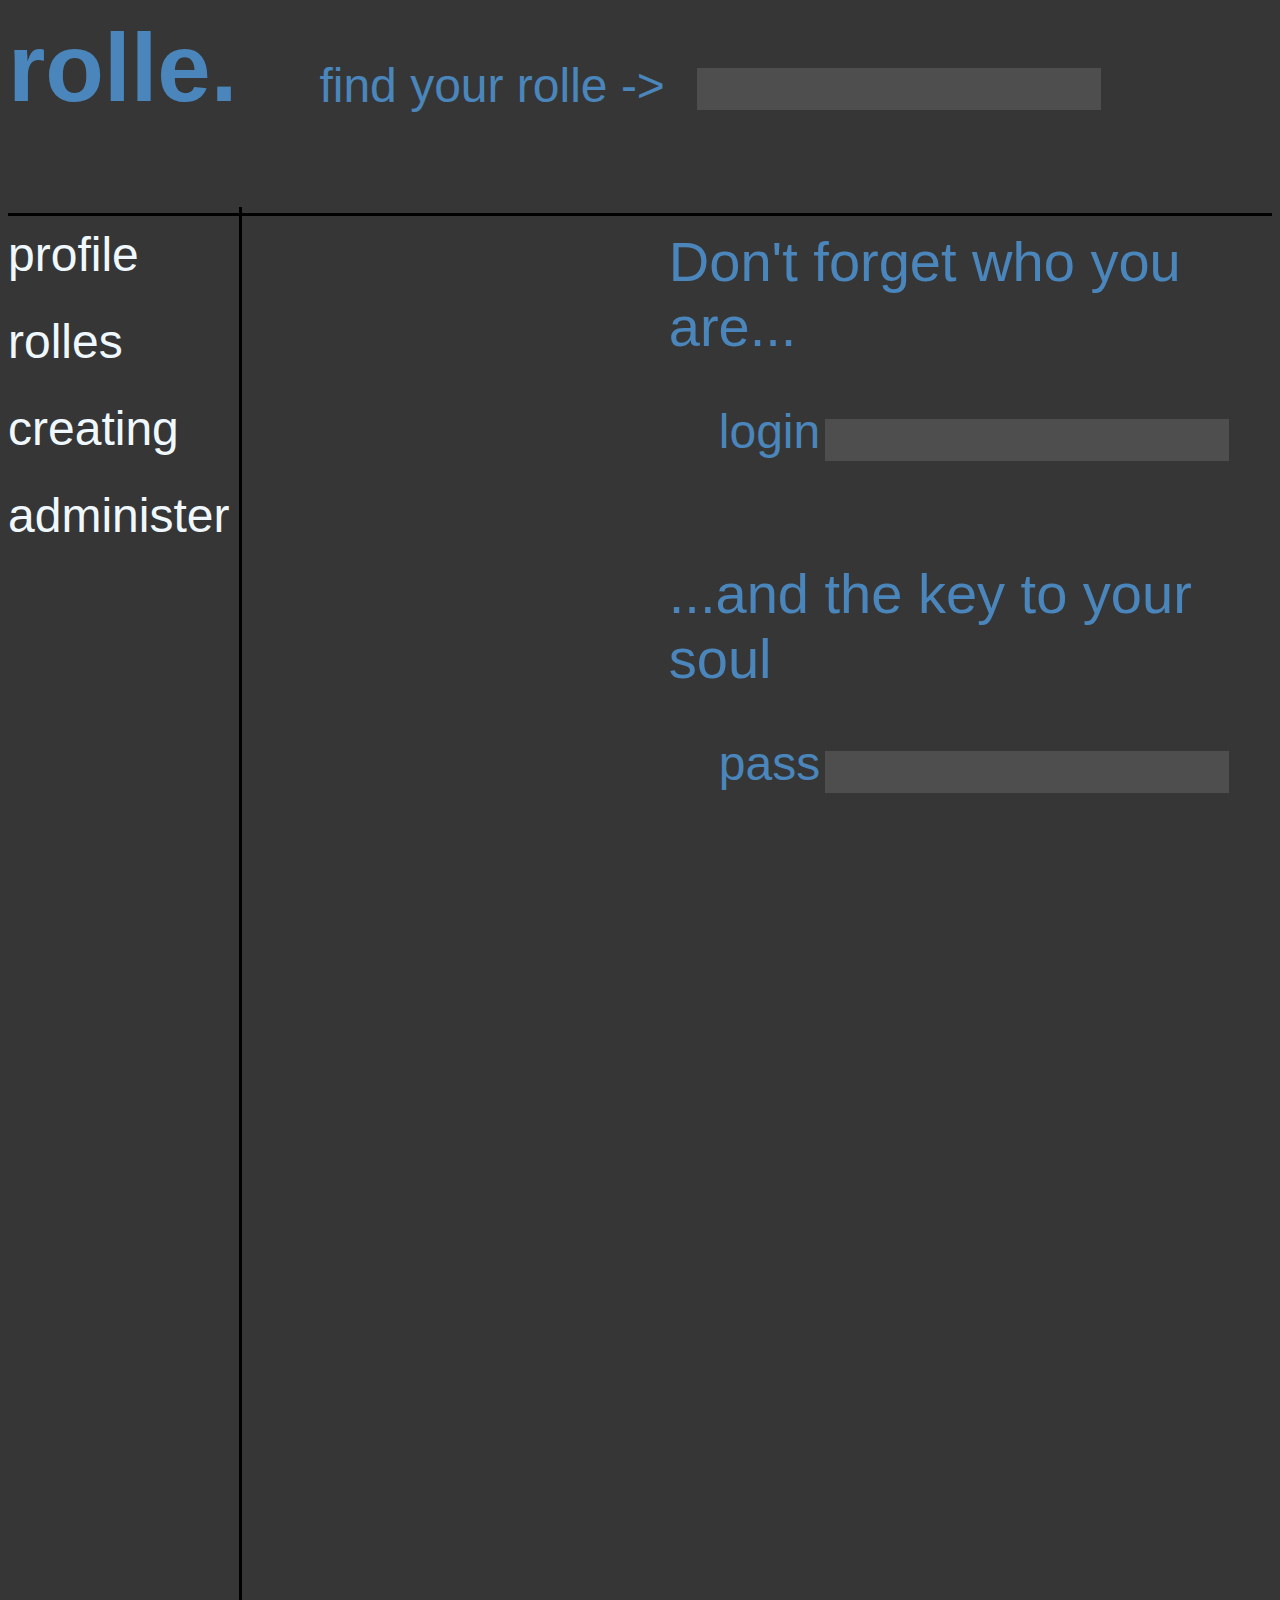
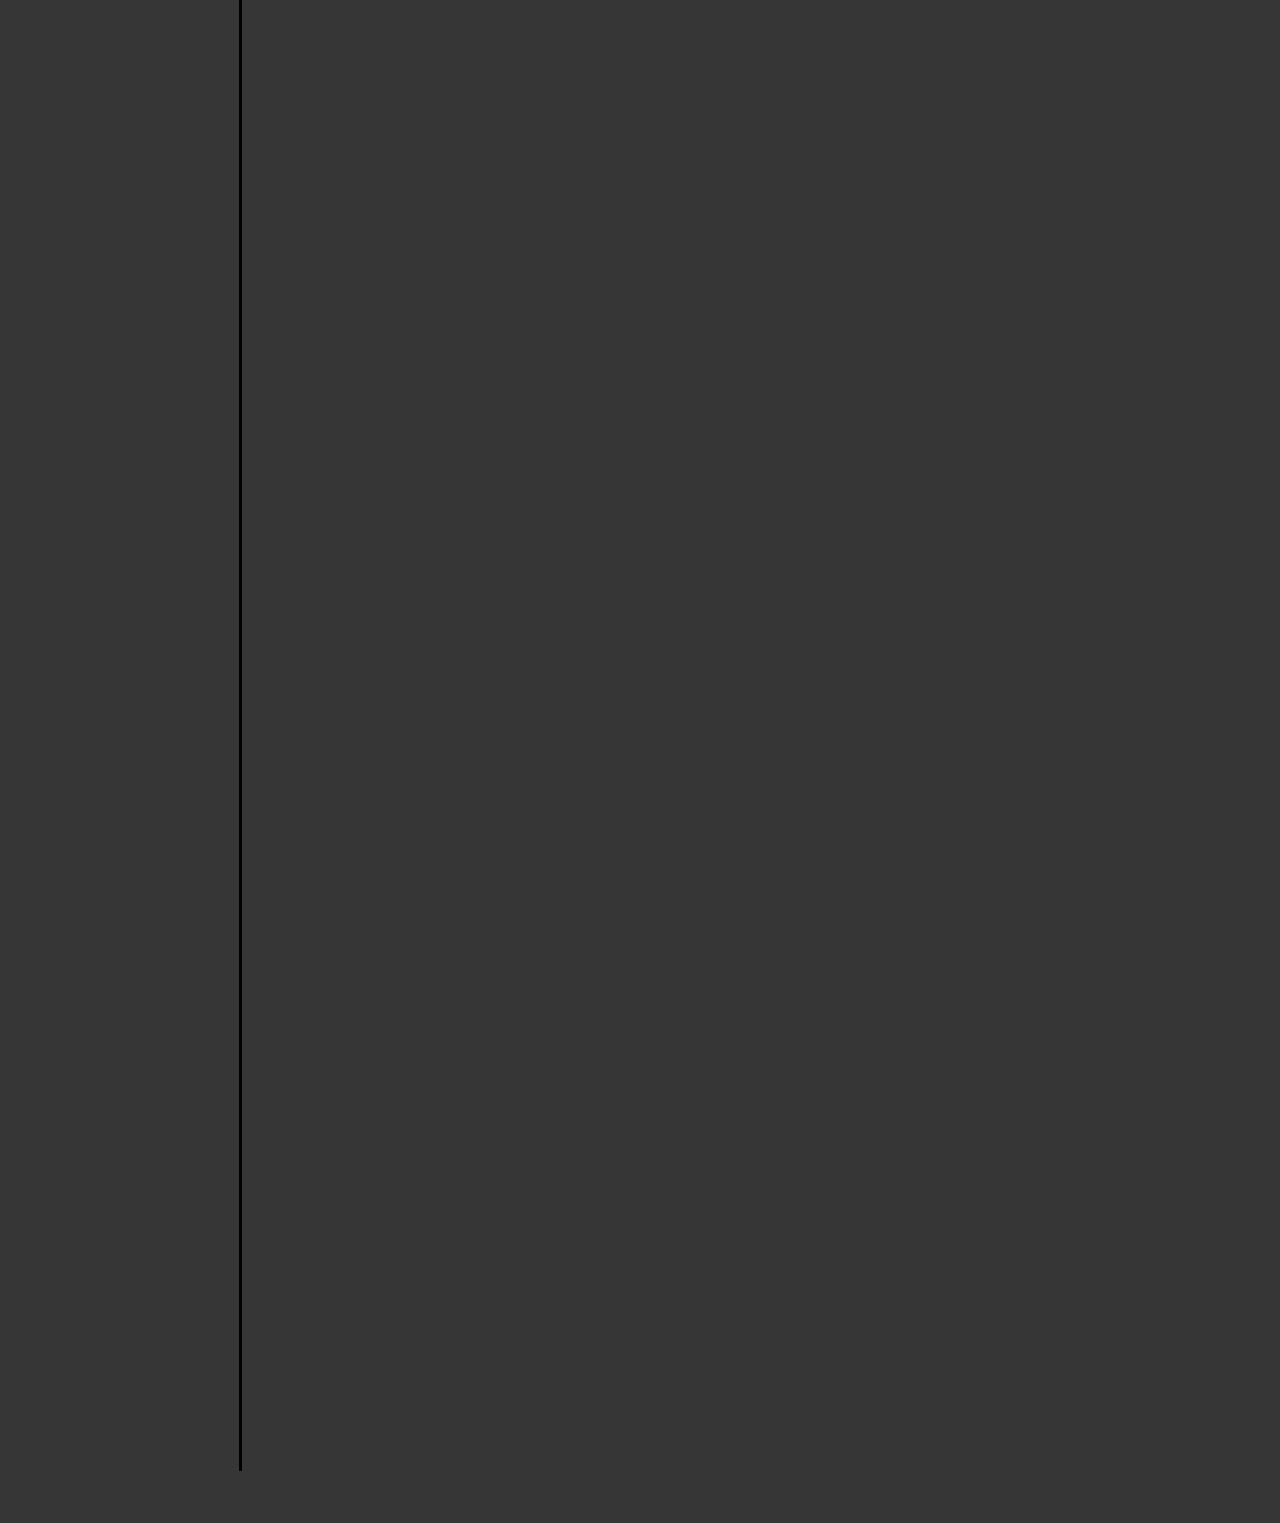
==== login.html @ 43cd4a1c "first betta bild" ====
<!DOCTYPE html>
<html lang="en">
<head>
    <meta charset="UTF-8">
    <meta name="viewport" content="width=device-width, initial-scale=1.0">
    <title>rolle</title>
    <link rel="stylesheet" href="style/style.css">
</head>
<body>
    <div class="top-line">
        <div><a href="" class="text-logo"><h2>rolle.</h2></a></div>
        <label class="search-rolle-label" for="search-rolle">find your rolle -></label>
        <input id="search-rolle" type="text" name="search">
    </div>
    <div class="center">
        <div class="left-line">
            <a href="">profile</a><a href="" class="rolles-left">rolles</a><a href="" class="creating-left">creating</a><a href="" class="administer-left">administer</a>
        </div>
        <div class="right-line">
            <div class="login-central">
                <div class="login-page"><div class="under-login">Don't forget who you are...</div><label class="login-label" for="login">login</label>
                    <input id="login" type="text" name="login"></div>
                <div class="password-page"><div class="under-login">...and the key to your soul</div><label class="password-label" for="password">pass</label>
                    <input id="password" type="text" name="password"></div>
            </div>
        </div>
        
    </div>
</body>
</html>
---- style/style.css ----
body {
    font-family: 'Roboto', sans-serif;
    background-color: #363636;
    display: grid;
    flex-wrap: wrap;
}

a {
    text-decoration: none;
    user-select: none;
}

.home {
    display: column;
    text-align: center;
}

.home a {
    font-size: 5em;
    display: grid;
    color: aliceblue;
    margin: 1% 40%;
    transition: 1s linear;
}

.home a:hover {
    border-radius: 8px;
    background-color:#4e4e4e;
}

h1 {
    font-size: 10em;
    color:rgb(74, 134, 187);
    user-select: none;
}

h2 {
    font-size: 6em;
    margin-top: 5px;
    color:rgb(74, 134, 187);
    user-select: none;
}

.top-line {
    display: flex;
    gap: 2em;
    border-style: solid;
    border-top: none;
    border-left: none;
    border-right: none;
}

label {
    font-size: 3em;
    margin-top: 50px;
    margin-left: 50px;
    color:rgb(74, 134, 187);
    user-select: none;
    margin-bottom: 100px;
}

input[name="search"] {
    font-size: 1.5em;
    color:aliceblue;
    width: 400px;
    height: 40px;
    outline: none;
}

#search-rolle {
    margin-top: 60px;
    margin-bottom: 100px;
    size: 9;
    background-color:#4e4e4e;
    border-style: hidden;
}

.center {
    position: relative;
    bottom: 27px;
    display: flex;
}

.left-line {
    margin: 1.4% 10% 1% 0;
    display: grid;
    gap: 2em;
    border-style: solid;
    border-top: none;
    border-left: none;
    border-bottom: none;
    padding-top: 20px;
    padding-right: 10px;
    padding-bottom: 200%;
}

.left-line a {
    font-size: 3em;
    display: inline-block;
    color: aliceblue;
    transition: 0.5s linear;
    margin-right: auto;
}

.left-line a:hover{
    border-radius: 8px;
    background-color: #4e4e4e;
}

.right-line {
    gap: 2em;
    display: flex;
    width: 75%;
}
.rolles-1 {
    top: 40px;
    position: relative;
    display: grid;
    gap: 2em;
    border-style: none;
}

.rolles-2 {
    top: 40px;
    position: relative;
    display: grid;
    gap: 2em;
    border-style: none;
}

.rolles-3 {
    top: 40px;
    position: relative;
    display: grid;
    gap: 2em;
    border-style: none;
}

.rolles-4 {
    top: 40px;
    position: relative;
    display: grid;
    gap: 2em;
    border-style: none;
}

.rolles {
    height: 300px;
    width: 250px;
    display: column;
    text-align: center;
    color: aliceblue;
    background-color: #4e4e4e;
    border-radius: 5px;
    position: relative;
}

.rolles-top {
    display: flex;
    /*gap: 4em;*/
}

.rolles-center {
    margin-left: 20%;
    margin-right: 20%;
    align-items: center;
    font-size: 1.5em;
    position: relative;
    padding-top: 15%;
}

.img-wrapper {
    position: relative;
    padding-top: 120%;
    overflow: hidden;
}

.img-wrapper img{
    position: absolute;
    right: 0;
    bottom: 15px;
    width: 100%;
    opacity: 1;

    -webkit-transition: opacity 150ms;
    -moz-transition: opacity 150ms;
    -ms-transition: opacity 150ms;
    transition: opacity 150ms;
}

.img-wrapper.loaded img{
    opacity: 1;
}

.rolle-name{
    font-size: 100%;
}

.rolle-description {
    font-size: 60%;
}

.info {
    position: absolute;
    right: 1px;
    top: 0.2px;
}

.info a{
    position: relative;
    height: 8%;
    display: grid;
    background-color: #ffffff;
    color: #4a86bb;
    border-style: hidden;
    border-radius: 2.5px;
}

.rolles-bottom {
    display: flex;
    gap: 16em;
    position: absolute;
    bottom: 0;
}

.author {
    text-align: end;
    position: relative;
    right: 22%;
}

.login-central {
    position: relative;
    margin-left: 300px;
    top: 40px;
}

.under-login {
    color: #4a86bb;
    font-size: 3.5em;
    user-select: none;

}

input[name="login"] {
    font-size: 1.5em;
    color:aliceblue;
    width: 400px;
    height: 40px;
    outline: none;
}

input[name="password"] {
    font-size: 1.5em;
    color:aliceblue;
    width: 400px;
    height: 40px;
    outline: none;
}

#login {
    margin-top: 60px;
    margin-bottom: 100px;
    size: 9;
    background-color:#4e4e4e;
    border-style: hidden;
}

#password {
    margin-top: 60px;
    margin-bottom: 100px;
    size: 9;
    background-color:#4e4e4e;
    border-style: hidden;
}
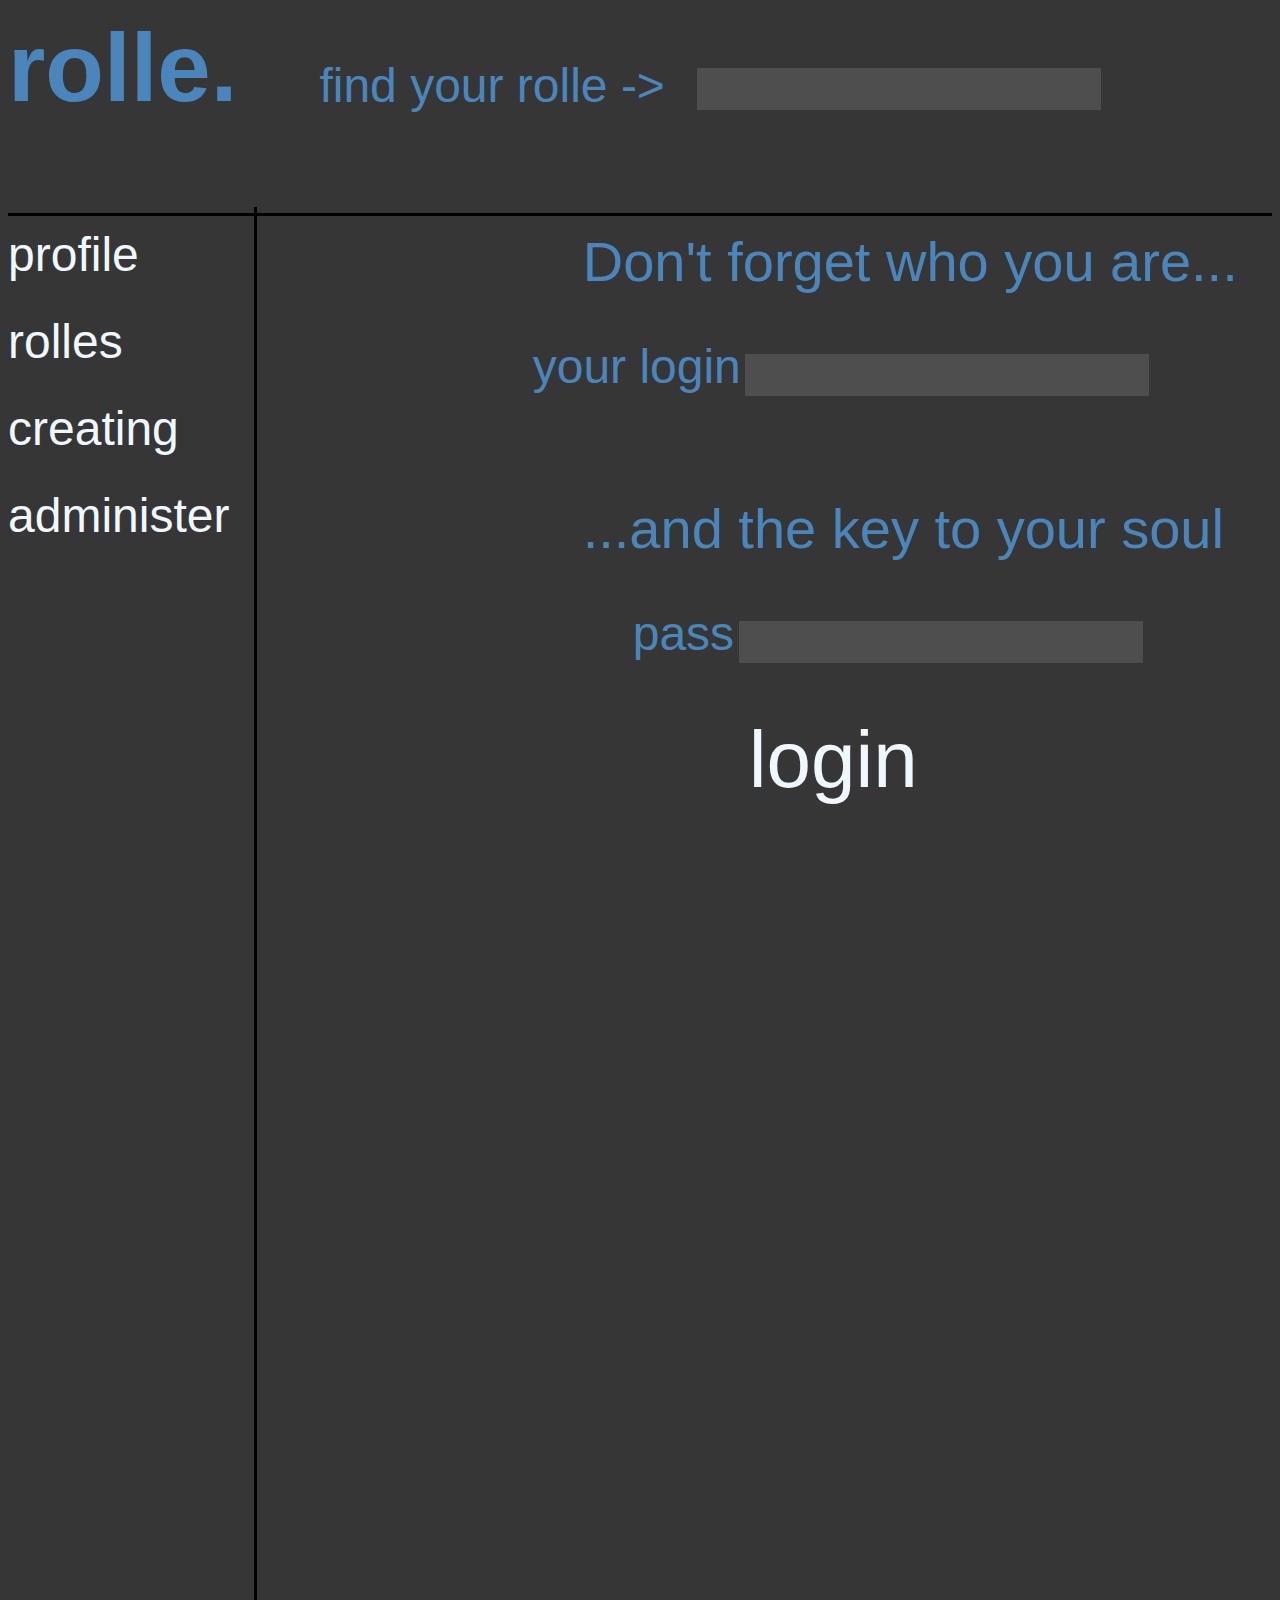
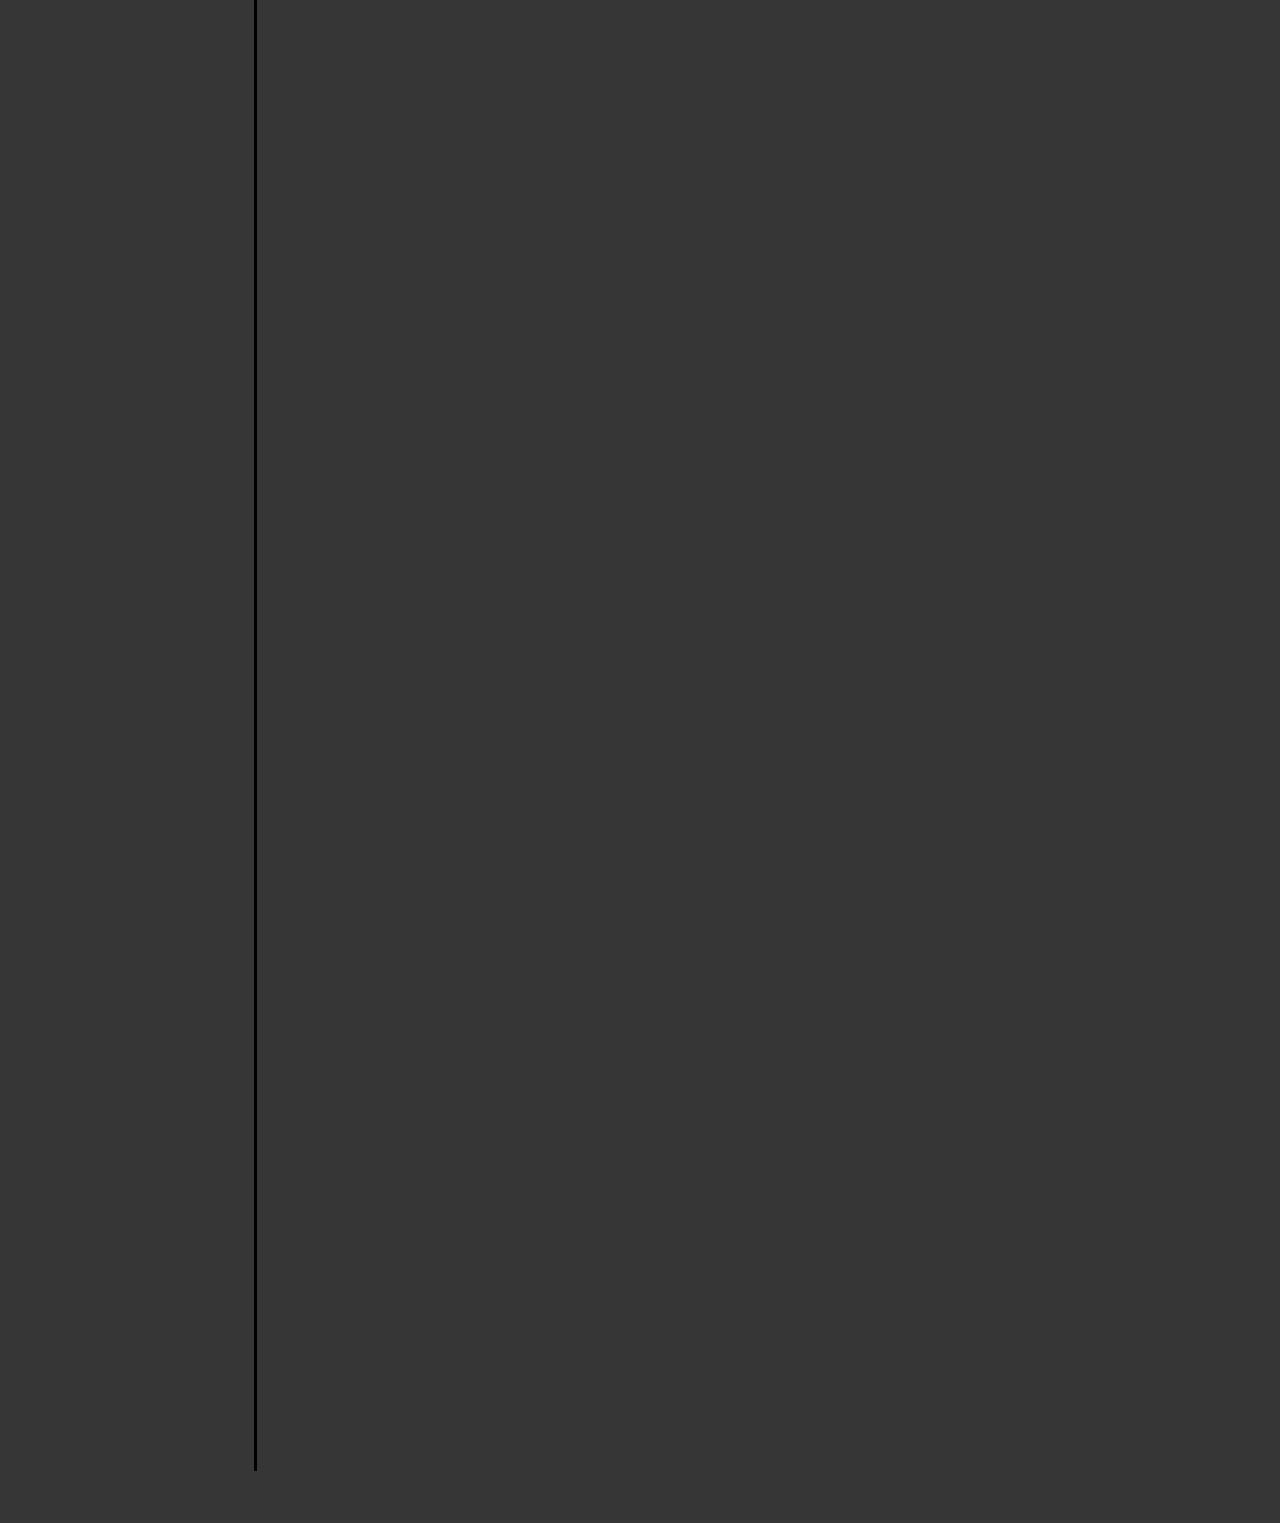
==== commit a89fe0a4: "add button for login & register page" ====
--- a/login.html
+++ b/login.html
@@ -6,7 +6,7 @@
     <title>rolle</title>
     <link rel="stylesheet" href="style/style.css">
 </head>
-<body>
+<body style="overflow: hidden;">
     <div class="top-line">
         <div><a href="" class="text-logo"><h2>rolle.</h2></a></div>
         <label class="search-rolle-label" for="search-rolle">find your rolle -></label>
@@ -18,10 +18,13 @@
         </div>
         <div class="right-line">
             <div class="login-central">
-                <div class="login-page"><div class="under-login">Don't forget who you are...</div><label class="login-label" for="login">login</label>
-                    <input id="login" type="text" name="login"></div>
+                <div class="login-page"><div class="under-login">Don't forget who you are...</div><label class="login-label" for="login" style="position: relative; right: 100px;">your login</label>
+                    <input id="login" type="text" name="login" style="position: relative; right: 100px;"></div>
                 <div class="password-page"><div class="under-login">...and the key to your soul</div><label class="password-label" for="password">pass</label>
                     <input id="password" type="text" name="password"></div>
+                <div class="login-bttn-up">
+                   <button class="login-bttn">login</button>
+                </div>
             </div>
         </div>
         
--- a/style/style.css
+++ b/style/style.css
@@ -82,7 +82,7 @@
 }
 
 .left-line {
-    margin: 1.4% 10% 1% 0;
+    margin: 1.4% 2% 1% 0;
     display: grid;
     gap: 2em;
     border-style: solid;
@@ -90,7 +90,7 @@
     border-left: none;
     border-bottom: none;
     padding-top: 20px;
-    padding-right: 10px;
+    padding-right: 25px;
     padding-bottom: 200%;
 }
 
@@ -110,7 +110,6 @@
 .right-line {
     gap: 2em;
     display: flex;
-    width: 75%;
 }
 .rolles-1 {
     top: 40px;
@@ -128,25 +127,9 @@
     border-style: none;
 }
 
-.rolles-3 {
-    top: 40px;
-    position: relative;
-    display: grid;
-    gap: 2em;
-    border-style: none;
-}
-
-.rolles-4 {
-    top: 40px;
-    position: relative;
-    display: grid;
-    gap: 2em;
-    border-style: none;
-}
-
 .rolles {
     height: 300px;
-    width: 250px;
+    width: 725px;
     display: column;
     text-align: center;
     color: aliceblue;
@@ -161,25 +144,28 @@
 }
 
 .rolles-center {
-    margin-left: 20%;
-    margin-right: 20%;
+    margin-left: 40px;
+    margin-right: 40px;
     align-items: center;
     font-size: 1.5em;
-    position: relative;
-    padding-top: 15%;
+    position: absolute;
+    display: flex;
+}
+
+.rolles-center-right {
+    position: relative;
+    display: column;
 }
 
 .img-wrapper {
-    position: relative;
-    padding-top: 120%;
-    overflow: hidden;
+    margin-right: 25px;
+    top: 55px;
+    position: relative;
 }
 
 .img-wrapper img{
-    position: absolute;
-    right: 0;
-    bottom: 15px;
-    width: 100%;
+    position: relative;
+    width: 200px;
     opacity: 1;
 
     -webkit-transition: opacity 150ms;
@@ -225,8 +211,8 @@
 
 .author {
     text-align: end;
-    position: relative;
-    right: 22%;
+    position: absolute;
+    left: 675px;
 }
 
 .login-central {
@@ -268,8 +254,48 @@
 
 #password {
     margin-top: 60px;
-    margin-bottom: 100px;
+    margin-bottom: 0px;
     size: 9;
     background-color:#4e4e4e;
     border-style: hidden;
+}
+
+.register-bttn-up {
+    margin-top: 50px;
+    width: 400px;
+}
+
+.register-bttn{
+    font-size: 5em;
+    display: grid;
+    background-color: #363636;
+    color: aliceblue;
+    margin: 1% 40%;
+    transition: 1s linear;
+    border-style: none;
+}
+
+.register-bttn:hover{
+    border-radius: 8px;
+    background-color:#4e4e4e;
+}
+
+.login-bttn-up {
+    margin-top: 50px;
+    width: 400px;
+}
+
+.login-bttn{
+    font-size: 5em;
+    display: grid;
+    background-color: #363636;
+    color: aliceblue;
+    margin: 1% 40%;
+    transition: 1s linear;
+    border-style: none;
+}
+
+.login-bttn:hover{
+    border-radius: 8px;
+    background-color:#4e4e4e;
 }